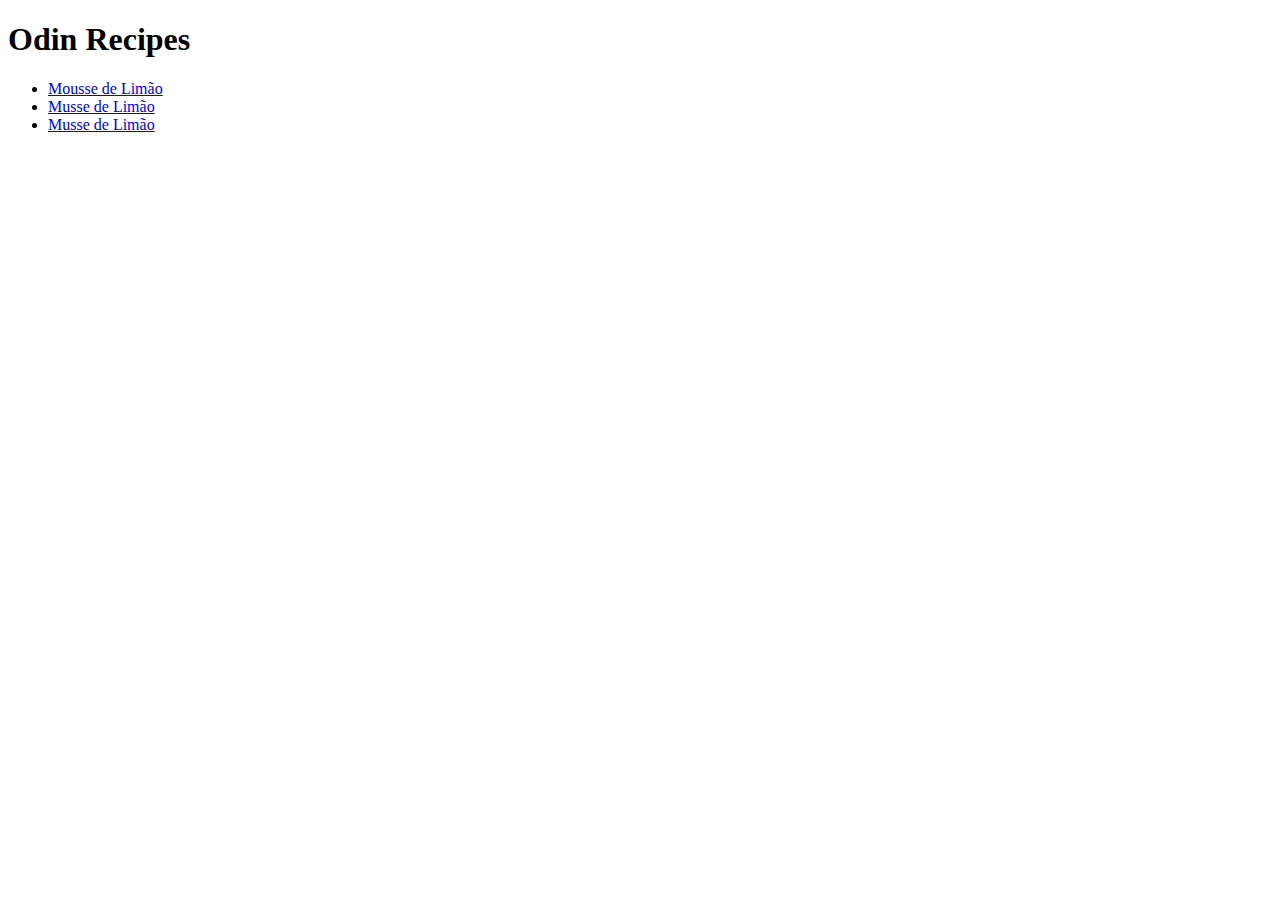
==== index.html @ 7fa84f37 "Add main and recipes pages." ====
<!DOCTYPE html>
<html lang="en">
<head>
    <meta charset="UTF-8">
    <meta http-equiv="X-UA-Compatible" content="IE=edge">
    <meta name="viewport" content="width=device-width, initial-scale=1.0">
    <title>Document</title>
</head>
<body>
    <h1>Odin Recipes</h1>
    <ul>
    <li><a href="./recipes/mousselimao.html">Mousse de Limão</a></li>
    <li><a href="./recipes/musselimao.html">Musse de Limão</a></li>
    <li><a href="./recipes/musselimao.html">Musse de Limão</a></li>
    </ul>
</body>
</html>
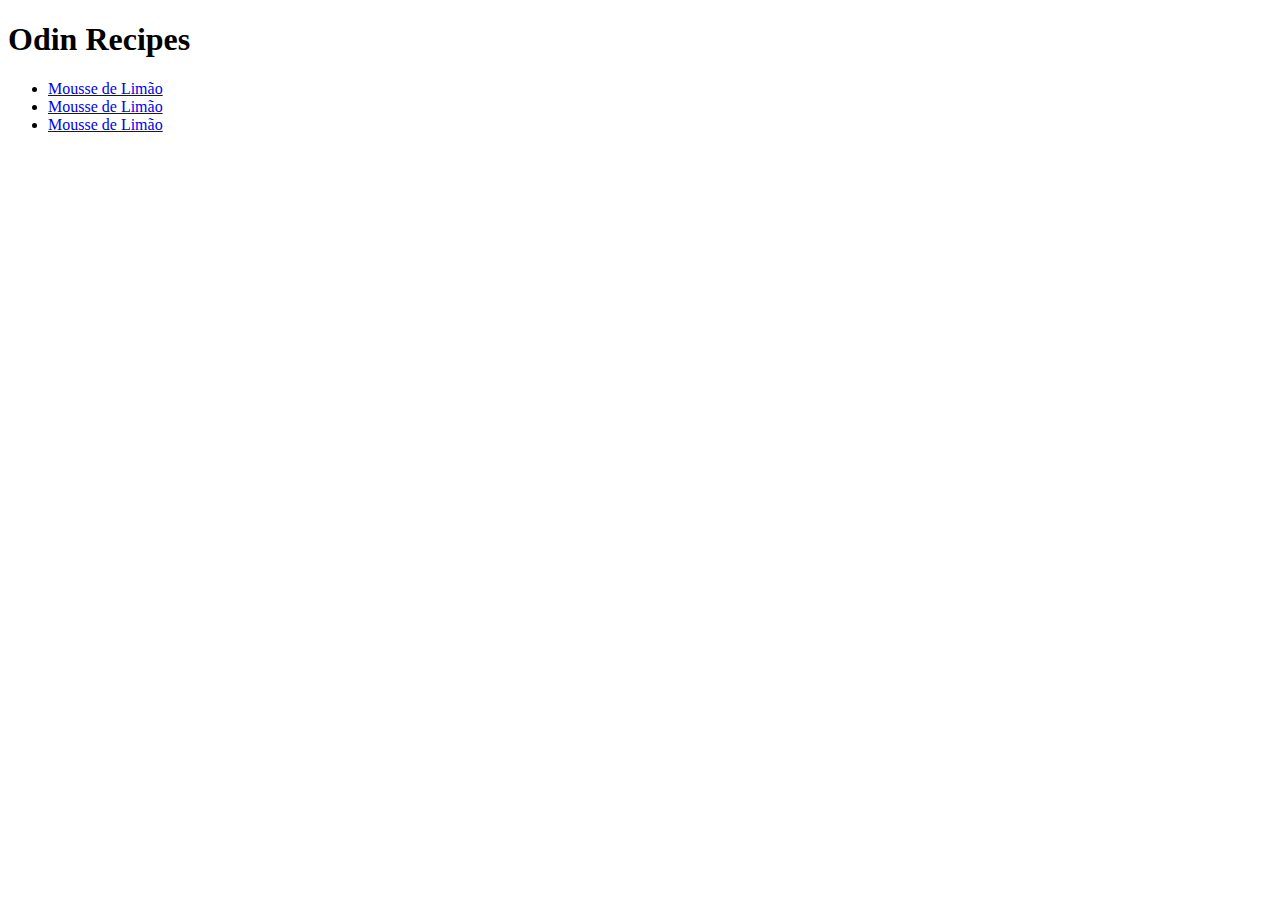
==== commit 5a7068b4: "Fix typos" ====
--- a/index.html
+++ b/index.html
@@ -10,8 +10,8 @@
     <h1>Odin Recipes</h1>
     <ul>
     <li><a href="./recipes/mousselimao.html">Mousse de Limão</a></li>
-    <li><a href="./recipes/musselimao.html">Musse de Limão</a></li>
-    <li><a href="./recipes/musselimao.html">Musse de Limão</a></li>
+    <li><a href="./recipes/musselimao.html">Mousse de Limão</a></li>
+    <li><a href="./recipes/musselimao.html">Mousse de Limão</a></li>
     </ul>
 </body>
 </html>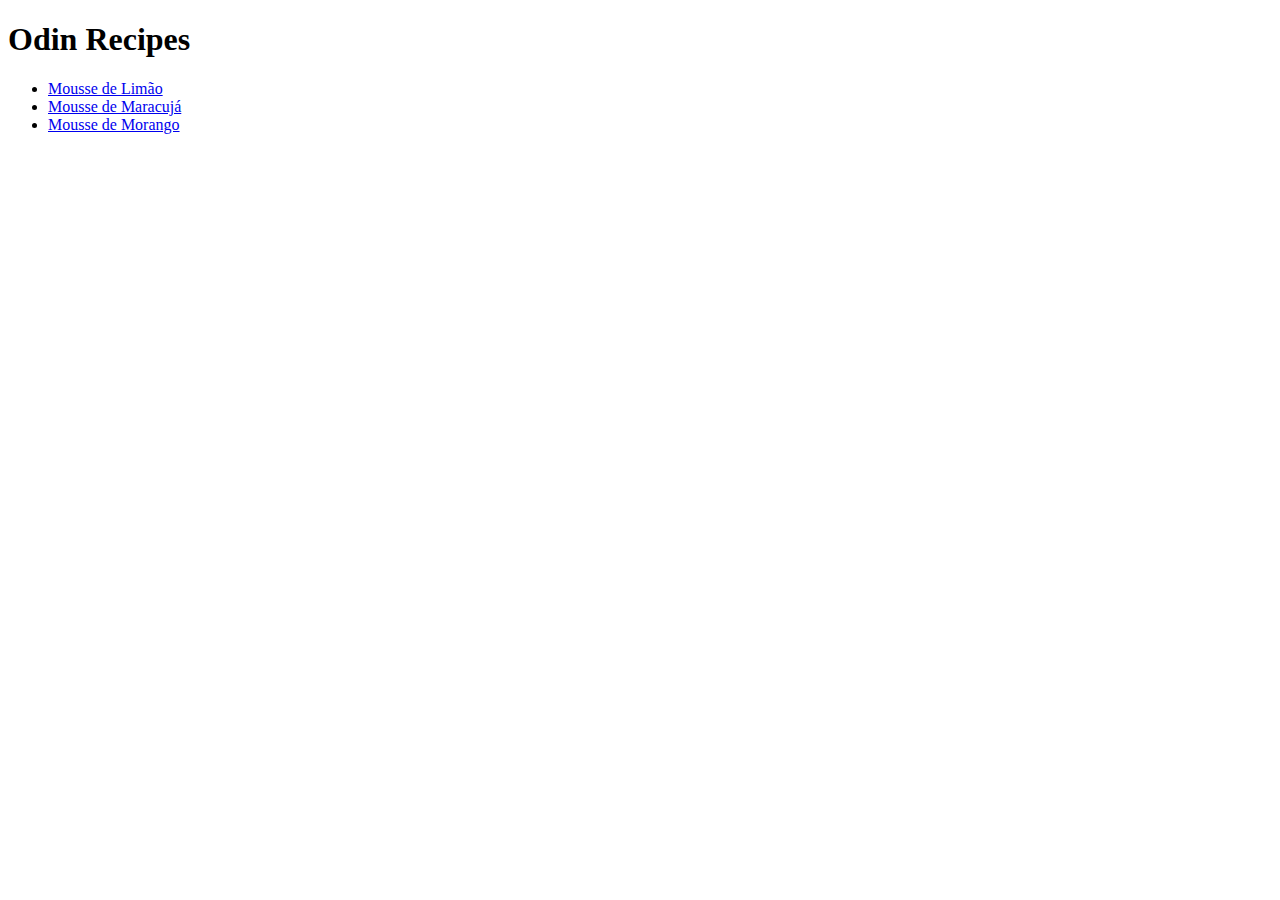
==== commit 562dc685: "Fix links to correct pages" ====
--- a/index.html
+++ b/index.html
@@ -10,8 +10,8 @@
     <h1>Odin Recipes</h1>
     <ul>
     <li><a href="./recipes/mousselimao.html">Mousse de Limão</a></li>
-    <li><a href="./recipes/musselimao.html">Mousse de Limão</a></li>
-    <li><a href="./recipes/musselimao.html">Mousse de Limão</a></li>
+    <li><a href="./recipes/moussemaracuja.html">Mousse de Maracujá</a></li>
+    <li><a href="./recipes/moussemorango.html">Mousse de Morango</a></li>
     </ul>
 </body>
 </html>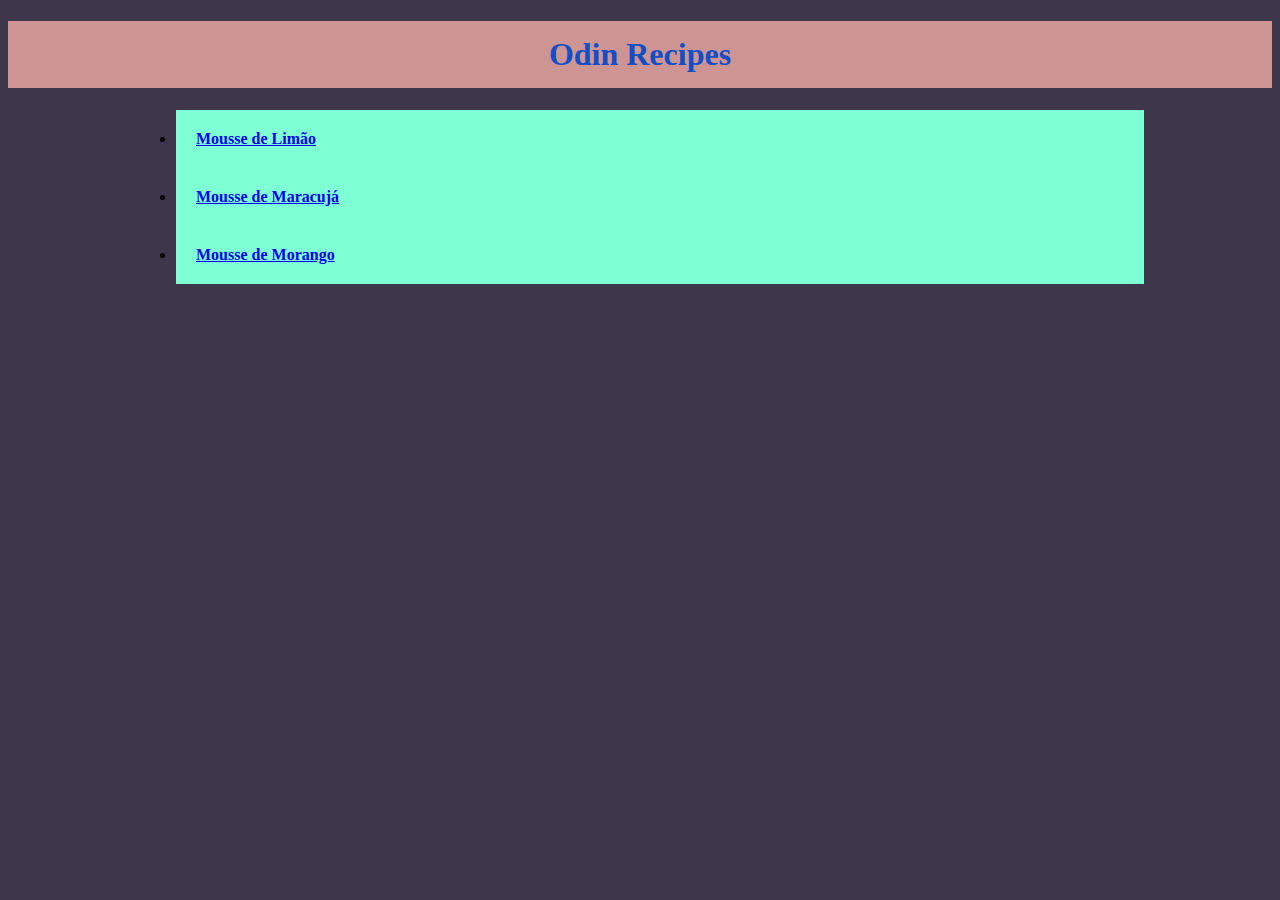
==== commit 6ae5187e: "Add some css styling" ====
--- a/index.html
+++ b/index.html
@@ -4,10 +4,11 @@
     <meta charset="UTF-8">
     <meta http-equiv="X-UA-Compatible" content="IE=edge">
     <meta name="viewport" content="width=device-width, initial-scale=1.0">
-    <title>Document</title>
+    <title>Receitas</title>
+    <link rel="stylesheet" href="./style.css">
 </head>
 <body>
-    <h1>Odin Recipes</h1>
+    <h1 ref="teste">Odin Recipes</h1>
     <ul>
     <li><a href="./recipes/mousselimao.html">Mousse de Limão</a></li>
     <li><a href="./recipes/moussemaracuja.html">Mousse de Maracujá</a></li>
--- a/style.css
+++ b/style.css
@@ -0,0 +1,34 @@
+
+body {
+    background-color: #3e374b;
+}
+h1 {
+    color: rgb(18, 78, 198); 
+    font-weight: 900;
+    font-size: 40;
+    font-family: fantasy; sans-serif;
+    text-align: center;
+    background-color: rgb(205, 148, 148);
+    padding: 15px;
+}   
+
+ol li, ul li {
+    background-color: aquamarine;
+    padding: 20px;
+    font-family: fantasy;
+    font-weight: 600;
+    font-size: 30;
+    text-align: left;
+    margin-left: 10vw;
+    margin-right: 10vw;
+}
+img {
+    width: 500px;
+    height: auto;
+    padding-left: 30%;
+}
+p, div {
+    font-size: 30px;
+    text-align: center;
+    font-family: fantasy;
+}